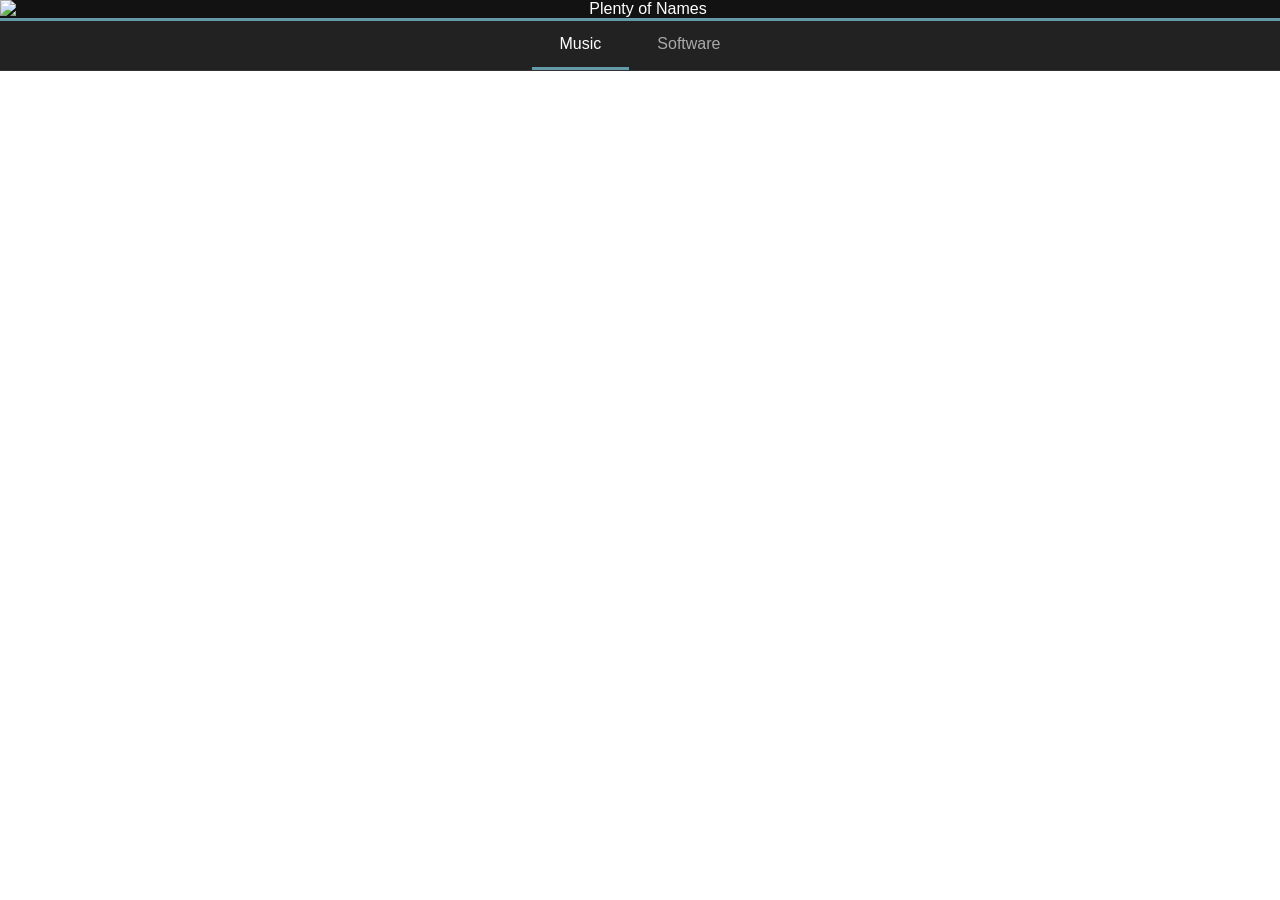
==== index.html @ 7bd1c6d2 "Adjust banner background color" ====
<!DOCTYPE html>
<html lang="en">
<head>
<meta charset="UTF-8">
<meta name="viewport" content="width=device-width, initial-scale=1.0">
<meta name="robots" content="noindex, nofollow">
<title>Plenty of Names</title>
<style>
  * { box-sizing: border-box; }
  html, body { margin: 0; padding: 0; height: 100%; font-family: -apple-system, BlinkMacSystemFont, "Helvetica Neue", Arial, sans-serif; background: #1a1a1a; color: #fff; }
  html { overflow-y: scroll; }
  body { display: flex; flex-direction: column; min-height: 100vh; }

  .banner {
    position: relative;
    background: #000000;
    text-align: center;
    border-bottom: 3px solid #629aa9;
  }
  .banner img {
    display: block;
    width: 100%;
    height: auto;
    max-height: 320px;
    object-fit: contain;
    margin: 0 auto;
  }
  .banner::after {
    content: "";
    position: absolute;
    inset: 0;
    background: #ffffff;
    opacity: 0.07;
    pointer-events: none;
  }

  .tabs {
    display: flex;
    justify-content: center;
    background: #222;
    border-bottom: 1px solid #333;
  }
  .tab {
    flex: 0 0 auto;
    padding: 14px 28px;
    cursor: pointer;
    background: none;
    border: none;
    color: #aaa;
    font-size: 1rem;
    font-family: inherit;
    border-bottom: 3px solid transparent;
    transition: color 0.2s, border-color 0.2s;
  }
  .tab:hover { color: #fff; }
  .tab.active {
    color: #fff;
    border-bottom-color: #629aa9;
  }

  .tab-content {
    flex: 1;
    display: none;
    min-height: 0;
  }
  .tab-content.active { display: flex; }
  .tab-content iframe {
    width: 100%;
    flex: 1;
    border: none;
    background: #fff;
    min-height: 70vh;
  }

  .software-page {
    flex: 1;
    # background: #F8F8F8;
    background: #121212;
    color: #333;
    padding: 60px 40px;
    font-family: "Helvetica Neue", Arial, sans-serif;
  }
  .tile-grid {
    display: grid;
    grid-template-columns: repeat(2, minmax(0, 220px));
    gap: 40px;
    justify-content: center;
  }
  .tile {
    text-align: left;
    text-decoration: none;
    color: #333;
    display: block;
  }
  .tile-cover {
    width: 100%;
    aspect-ratio: 1 / 1;
    background: #ddd;
    display: flex;
    align-items: center;
    justify-content: center;
    color: #888;
    font-size: 0.9rem;
    margin-bottom: 10px;
  }
  .tile-title {
    display: block;
    color: #2DBAE1;
    font-size: 0.95rem;
    line-height: 1.3;
  }
  .tile-artist {
    display: block;
    color: #666;
    font-size: 0.85rem;
    margin-top: 2px;
  }
  .tile:hover .tile-title { text-decoration: underline; }
</style>
</head>
<body>
  <header class="banner">
    <img src="plonc_banner_clean.png" alt="Plenty of Names">
  </header>

  <nav class="tabs" role="tablist">
    <button class="tab active" role="tab" data-target="music">Music</button>
    <button class="tab" role="tab" data-target="shows">Software</button>
  </nav>

  <section id="music" class="tab-content active">
    <iframe src="https://plentyofnames.bandcamp.com" title="Music"></iframe>
  </section>
  <section id="shows" class="tab-content">
    <div class="software-page">
      <div class="tile-grid">
        <a class="tile" href="#">
          <div class="tile-cover">cover</div>
          <span class="tile-title">Project One</span>
          <span class="tile-artist">by Plenty of Names</span>
        </a>
        <a class="tile" href="#">
          <div class="tile-cover">cover</div>
          <span class="tile-title">Project Two</span>
          <span class="tile-artist">by Plenty of Names</span>
        </a>
      </div>
    </div>
  </section>

  <script>
    const tabs = document.querySelectorAll('.tab');
    const contents = document.querySelectorAll('.tab-content');
    tabs.forEach(tab => {
      tab.addEventListener('click', () => {
        const target = tab.dataset.target;
        tabs.forEach(t => t.classList.toggle('active', t === tab));
        contents.forEach(c => c.classList.toggle('active', c.id === target));
      });
    });
  </script>
</body>
</html>
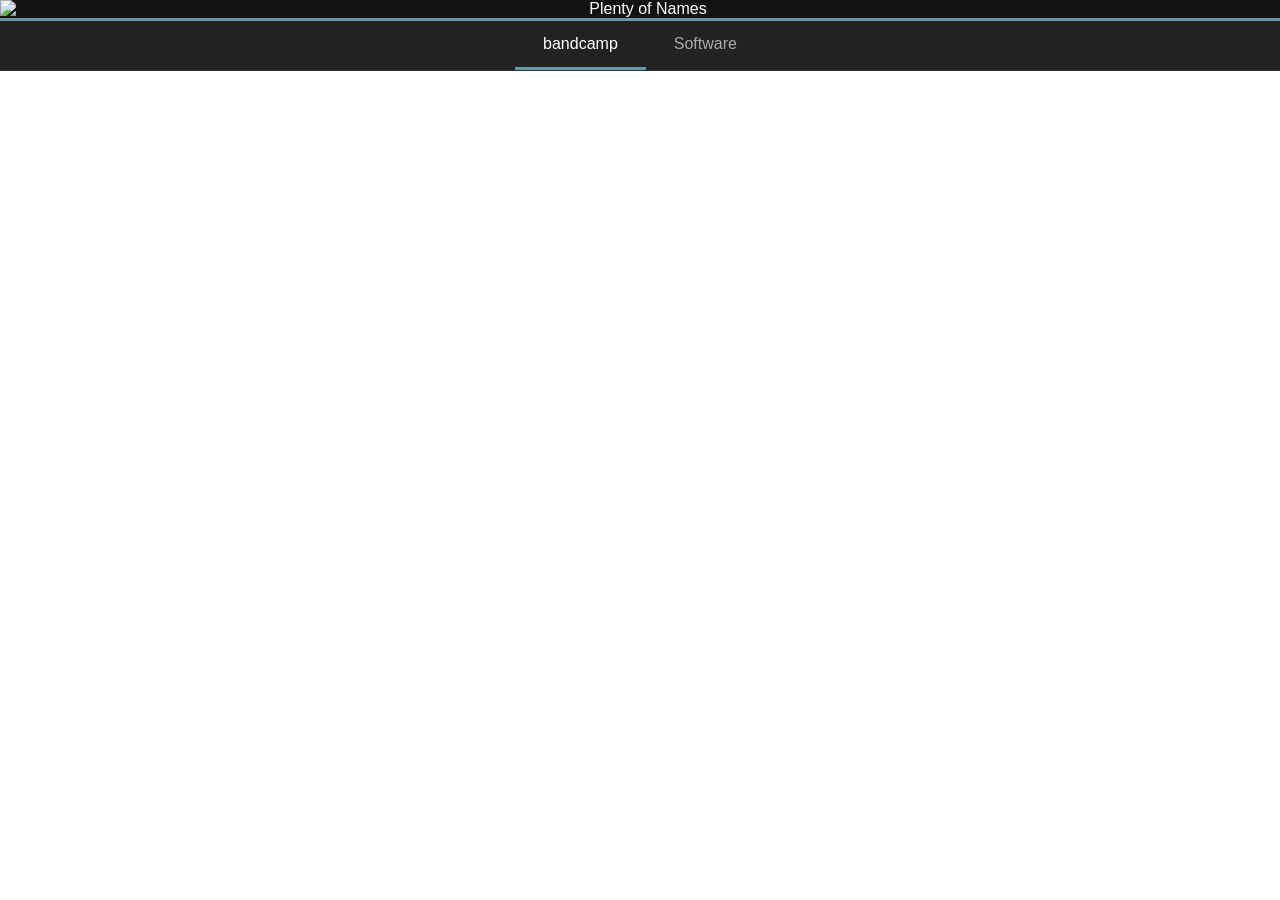
==== commit bd528a50: "Change tab name" ====
--- a/index.html
+++ b/index.html
@@ -5,118 +5,7 @@
 <meta name="viewport" content="width=device-width, initial-scale=1.0">
 <meta name="robots" content="noindex, nofollow">
 <title>Plenty of Names</title>
-<style>
-  * { box-sizing: border-box; }
-  html, body { margin: 0; padding: 0; height: 100%; font-family: -apple-system, BlinkMacSystemFont, "Helvetica Neue", Arial, sans-serif; background: #1a1a1a; color: #fff; }
-  html { overflow-y: scroll; }
-  body { display: flex; flex-direction: column; min-height: 100vh; }
-
-  .banner {
-    position: relative;
-    background: #000000;
-    text-align: center;
-    border-bottom: 3px solid #629aa9;
-  }
-  .banner img {
-    display: block;
-    width: 100%;
-    height: auto;
-    max-height: 320px;
-    object-fit: contain;
-    margin: 0 auto;
-  }
-  .banner::after {
-    content: "";
-    position: absolute;
-    inset: 0;
-    background: #ffffff;
-    opacity: 0.07;
-    pointer-events: none;
-  }
-
-  .tabs {
-    display: flex;
-    justify-content: center;
-    background: #222;
-    border-bottom: 1px solid #333;
-  }
-  .tab {
-    flex: 0 0 auto;
-    padding: 14px 28px;
-    cursor: pointer;
-    background: none;
-    border: none;
-    color: #aaa;
-    font-size: 1rem;
-    font-family: inherit;
-    border-bottom: 3px solid transparent;
-    transition: color 0.2s, border-color 0.2s;
-  }
-  .tab:hover { color: #fff; }
-  .tab.active {
-    color: #fff;
-    border-bottom-color: #629aa9;
-  }
-
-  .tab-content {
-    flex: 1;
-    display: none;
-    min-height: 0;
-  }
-  .tab-content.active { display: flex; }
-  .tab-content iframe {
-    width: 100%;
-    flex: 1;
-    border: none;
-    background: #fff;
-    min-height: 70vh;
-  }
-
-  .software-page {
-    flex: 1;
-    # background: #F8F8F8;
-    background: #121212;
-    color: #333;
-    padding: 60px 40px;
-    font-family: "Helvetica Neue", Arial, sans-serif;
-  }
-  .tile-grid {
-    display: grid;
-    grid-template-columns: repeat(2, minmax(0, 220px));
-    gap: 40px;
-    justify-content: center;
-  }
-  .tile {
-    text-align: left;
-    text-decoration: none;
-    color: #333;
-    display: block;
-  }
-  .tile-cover {
-    width: 100%;
-    aspect-ratio: 1 / 1;
-    background: #ddd;
-    display: flex;
-    align-items: center;
-    justify-content: center;
-    color: #888;
-    font-size: 0.9rem;
-    margin-bottom: 10px;
-  }
-  .tile-title {
-    display: block;
-    color: #2DBAE1;
-    font-size: 0.95rem;
-    line-height: 1.3;
-  }
-  .tile-artist {
-    display: block;
-    color: #666;
-    font-size: 0.85rem;
-    margin-top: 2px;
-  }
-  .tile:hover .tile-title { text-decoration: underline; }
-</style>
+<link rel="stylesheet" href="styles.css">
 </head>
 <body>
   <header class="banner">
@@ -124,7 +13,7 @@
   </header>
 
   <nav class="tabs" role="tablist">
-    <button class="tab active" role="tab" data-target="music">Music</button>
+    <button class="tab active" role="tab" data-target="music">bandcamp</button>
     <button class="tab" role="tab" data-target="shows">Software</button>
   </nav>
 
@@ -132,32 +21,90 @@
     <iframe src="https://plentyofnames.bandcamp.com" title="Music"></iframe>
   </section>
   <section id="shows" class="tab-content">
-    <div class="software-page">
+    <div class="software-page" data-view="grid">
       <div class="tile-grid">
-        <a class="tile" href="#">
-          <div class="tile-cover">cover</div>
-          <span class="tile-title">Project One</span>
-          <span class="tile-artist">by Plenty of Names</span>
+        <a class="tile" href="#" data-project="plock">
+          <div class="tile-cover"></div>
+          <span class="tile-title">PLOCK</span>
+          <span class="tile-artist">Analog rytm pattern editor</span>
         </a>
-        <a class="tile" href="#">
+        <a class="tile" href="#" style="visibility: hidden;" aria-hidden="true">
           <div class="tile-cover">cover</div>
           <span class="tile-title">Project Two</span>
           <span class="tile-artist">by Plenty of Names</span>
         </a>
       </div>
+      <iframe class="software-frame" title="Software"></iframe>
     </div>
   </section>
 
   <script>
     const tabs = document.querySelectorAll('.tab');
     const contents = document.querySelectorAll('.tab-content');
+    const softwarePage = document.querySelector('.software-page');
+    const softwareFrame = document.querySelector('.software-frame');
+
+    const projectUrls = {
+      plock: 'https://plentyofnames.github.io/plock/plock.html'
+    };
+
+    const tabTargets = { music: 'music', software: 'shows' };
+
+    const resetSoftwareView = () => {
+      softwarePage.dataset.view = 'grid';
+      softwareFrame.src = 'about:blank';
+      document.body.dataset.softwareView = 'grid';
+    };
+
+    const activateTab = (sectionId) => {
+      tabs.forEach(t => t.classList.toggle('active', t.dataset.target === sectionId));
+      contents.forEach(c => c.classList.toggle('active', c.id === sectionId));
+    };
+
+    const openProject = (project) => {
+      const url = projectUrls[project];
+      if (!url) return;
+      softwareFrame.src = url;
+      softwarePage.dataset.view = 'frame';
+      document.body.dataset.softwareView = 'frame';
+    };
+
+    const navigateFromHash = () => {
+      const hash = location.hash.replace('#', '');
+      const parts = hash.split('/');
+      const page = parts[0] || 'music';
+      const project = parts[1];
+
+      resetSoftwareView();
+      const sectionId = tabTargets[page] || 'music';
+      activateTab(sectionId);
+
+      if (page === 'software' && project && projectUrls[project]) {
+        openProject(project);
+      }
+    };
+
     tabs.forEach(tab => {
       tab.addEventListener('click', () => {
         const target = tab.dataset.target;
-        tabs.forEach(t => t.classList.toggle('active', t === tab));
-        contents.forEach(c => c.classList.toggle('active', c.id === target));
+        resetSoftwareView();
+        activateTab(target);
+        const hashName = target === 'shows' ? 'software' : 'music';
+        location.hash = hashName;
       });
     });
+
+    document.querySelectorAll('.tile[data-project]').forEach(tile => {
+      tile.addEventListener('click', (e) => {
+        e.preventDefault();
+        const project = tile.dataset.project;
+        openProject(project);
+        location.hash = 'software/' + project;
+      });
+    });
+
+    window.addEventListener('hashchange', navigateFromHash);
+    navigateFromHash();
   </script>
 </body>
 </html>
--- a/styles.css
+++ b/styles.css
@@ -0,0 +1,135 @@
+* { box-sizing: border-box; }
+html, body { margin: 0; padding: 0; height: 100%; font-family: -apple-system, BlinkMacSystemFont, "Helvetica Neue", Arial, sans-serif; background: #1a1a1a; color: #fff; }
+html { overflow-y: scroll; }
+body { display: flex; flex-direction: column; min-height: 100vh; }
+
+.banner {
+  position: relative;
+  background: #000000;
+  text-align: center;
+  border-bottom: 3px solid #629aa9;
+}
+.banner img {
+  display: block;
+  width: 100%;
+  height: auto;
+  max-height: 320px;
+  object-fit: contain;
+  margin: 0 auto;
+}
+.banner::after {
+  content: "";
+  position: absolute;
+  inset: 0;
+  background: #ffffff;
+  opacity: 0.07;
+  pointer-events: none;
+}
+
+.tabs {
+  display: flex;
+  justify-content: center;
+  background: #222;
+  border-bottom: 1px solid #333;
+}
+.tab {
+  flex: 0 0 auto;
+  padding: 14px 28px;
+  cursor: pointer;
+  background: none;
+  border: none;
+  color: #aaa;
+  font-size: 1rem;
+  font-family: inherit;
+  border-bottom: 3px solid transparent;
+  transition: color 0.2s, border-color 0.2s;
+}
+.tab:hover { color: #fff; }
+.tab.active {
+  color: #fff;
+  border-bottom-color: #629aa9;
+}
+
+.tab-content {
+  flex: 1;
+  display: none;
+  min-height: 0;
+}
+.tab-content.active { display: flex; }
+.tab-content iframe {
+  width: 100%;
+  flex: 1;
+  border: none;
+  background: #fff;
+  min-height: 70vh;
+}
+
+.software-page {
+  flex: 1;
+  display: flex;
+  flex-direction: column;
+  /* background: #F8F8F8; */
+  background: #121212;
+  color: #333;
+  font-family: "Helvetica Neue", Arial, sans-serif;
+}
+.software-page[data-view="grid"] .tile-grid { display: grid; }
+.software-page[data-view="grid"] .software-frame { display: none; }
+.software-page[data-view="frame"] .tile-grid { display: none; }
+.software-page[data-view="frame"] .software-frame {
+  display: block;
+  flex: 1;
+  width: 100%;
+  border: none;
+  background: #fff;
+  min-height: 70vh;
+}
+.software-page .tile-grid { padding: 60px 40px; }
+.tile-grid {
+  display: grid;
+  grid-template-columns: repeat(2, 368px);
+  gap: 40px;
+  justify-content: center;
+}
+.tile {
+  text-align: left;
+  text-decoration: none;
+  color: #333;
+  display: block;
+  width: 368px;
+}
+.tile-cover {
+  position: relative;
+  width: 368px;
+  height: 368px;
+  background: #ddd url("plock.png") center / cover no-repeat;
+  display: flex;
+  align-items: center;
+  justify-content: center;
+  color: #888;
+  font-size: 0.9rem;
+  margin-bottom: 10px;
+}
+.tile-cover::after {
+  content: "";
+  position: absolute;
+  inset: 0;
+  background: #000;
+  opacity: 0.25;
+  transition: opacity 0.2s;
+  pointer-events: none;
+}
+.tile:hover .tile-cover::after { opacity: 0.1; }
+.tile-title {
+  display: block;
+  color: #2DBAE1;
+  font-size: 0.95rem;
+  line-height: 1.3;
+}
+.tile-artist {
+  display: block;
+  color: #666;
+  font-size: 0.85rem;
+  margin-top: 2px;
+}
+.tile:hover .tile-title { text-decoration: underline; }
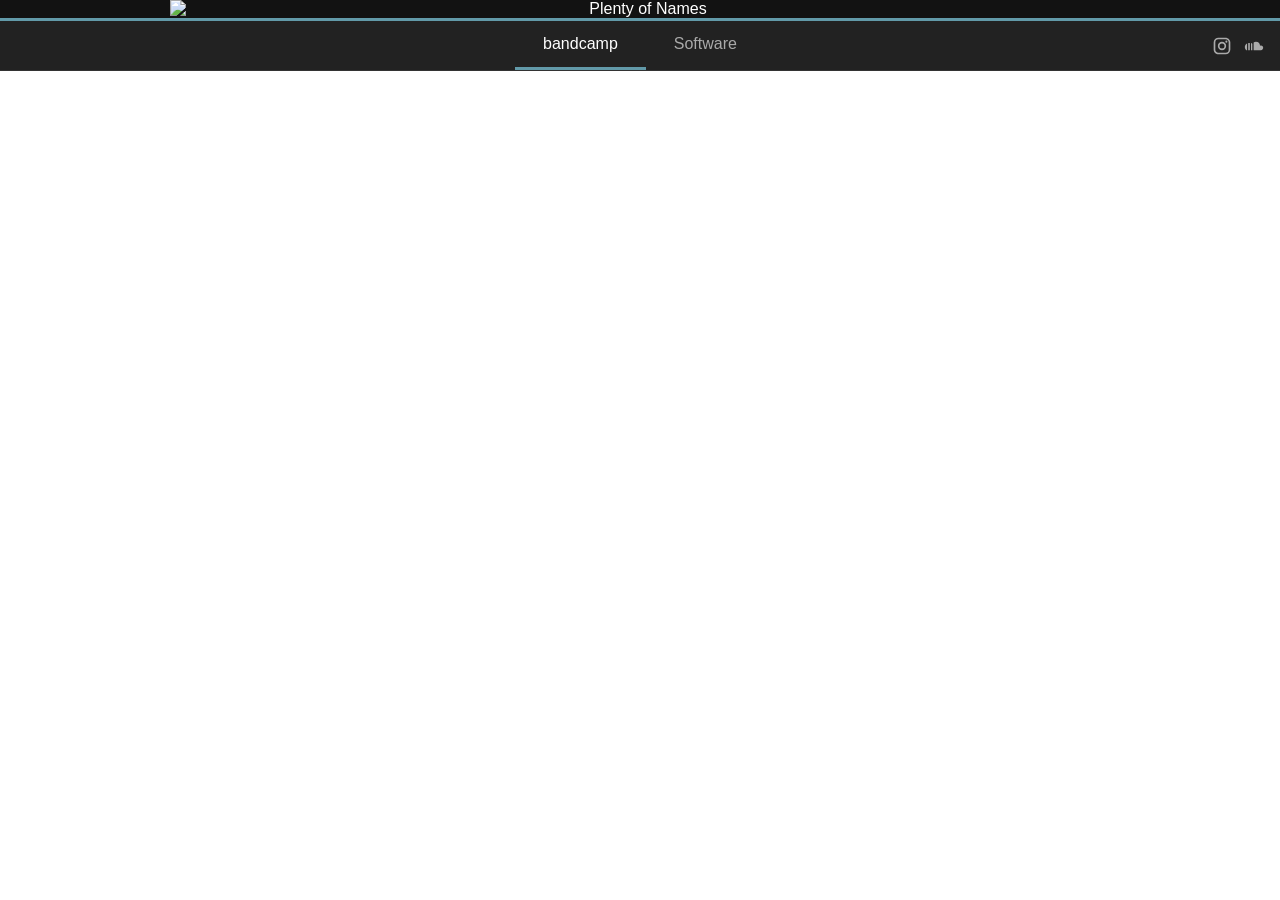
==== commit 25d392ab: "Add links to socials" ====
--- a/index.html
+++ b/index.html
@@ -15,6 +15,14 @@
   <nav class="tabs" role="tablist">
     <button class="tab active" role="tab" data-target="music">bandcamp</button>
     <button class="tab" role="tab" data-target="shows">Software</button>
+    <div class="social-links">
+      <a href="https://www.instagram.com/plentyofnames" target="_blank" rel="noopener" title="Instagram">
+        <svg viewBox="0 0 24 24" fill="currentColor"><path d="M7.8 2h8.4C19.4 2 22 4.6 22 7.8v8.4a5.8 5.8 0 0 1-5.8 5.8H7.8C4.6 22 2 19.4 2 16.2V7.8A5.8 5.8 0 0 1 7.8 2m-.2 2A3.6 3.6 0 0 0 4 7.6v8.8C4 18.39 5.61 20 7.6 20h8.8a3.6 3.6 0 0 0 3.6-3.6V7.6C20 5.61 18.39 4 16.4 4H7.6m9.65 1.5a1.25 1.25 0 1 1 0 2.5 1.25 1.25 0 0 1 0-2.5M12 7a5 5 0 1 1 0 10 5 5 0 0 1 0-10m0 2a3 3 0 1 0 0 6 3 3 0 0 0 0-6"/></svg>
+      </a>
+      <a href="https://www.soundcloud.com/plentyofnames" target="_blank" rel="noopener" title="SoundCloud">
+        <svg viewBox="0 0 24 24" fill="currentColor"><path d="M11.56 8.87V17h8.76c1.85 0 2.68-1.4 2.68-2.82 0-1.42-.83-2.82-2.68-2.82-.37 0-.73.07-1.06.2A5.05 5.05 0 0 0 14.28 7c-.98 0-1.88.35-2.72.87M10 9.24c-.5-.35-1.03-.6-1.6-.73V17H10V9.24M7 8.36c-.32-.06-.64-.09-.97-.09-.34 0-.67.04-1 .1V17h1.97V8.36M3.68 8.86C2.08 9.64 1 11.27 1 13.15c0 1.88 1.08 3.51 2.68 4.29V8.86"/></svg>
+      </a>
+    </div>
   </nav>
 
   <section id="music" class="tab-content active">
--- a/styles.css
+++ b/styles.css
@@ -5,13 +5,15 @@
 
 .banner {
   position: relative;
-  background: #000000;
+  background: #000000 url("banner_fill.png") center center repeat-x;
+  background-size: auto 100%;
   text-align: center;
   border-bottom: 3px solid #629aa9;
 }
 .banner img {
   display: block;
   width: 100%;
+  max-width: 940px;
   height: auto;
   max-height: 320px;
   object-fit: contain;
@@ -27,10 +29,29 @@
 }
 
 .tabs {
+  position: relative;
   display: flex;
   justify-content: center;
   background: #222;
   border-bottom: 1px solid #333;
+}
+.social-links {
+  position: absolute;
+  right: 16px;
+  top: 50%;
+  transform: translateY(-50%);
+  display: flex;
+  gap: 12px;
+}
+.social-links a {
+  color: #aaa;
+  transition: color 0.2s;
+  display: flex;
+}
+.social-links a:hover { color: #fff; }
+.social-links svg {
+  width: 20px;
+  height: 20px;
 }
 .tab {
   flex: 0 0 auto;
@@ -73,6 +94,7 @@
   color: #333;
   font-family: "Helvetica Neue", Arial, sans-serif;
 }
+body[data-software-view="frame"] .banner { display: none; }
 .software-page[data-view="grid"] .tile-grid { display: grid; }
 .software-page[data-view="grid"] .software-frame { display: none; }
 .software-page[data-view="frame"] .tile-grid { display: none; }
@@ -102,7 +124,7 @@
   position: relative;
   width: 368px;
   height: 368px;
-  background: #ddd url("plock.png") center / cover no-repeat;
+  background: #ddd url("plock.png") left top / cover no-repeat;
   display: flex;
   align-items: center;
   justify-content: center;
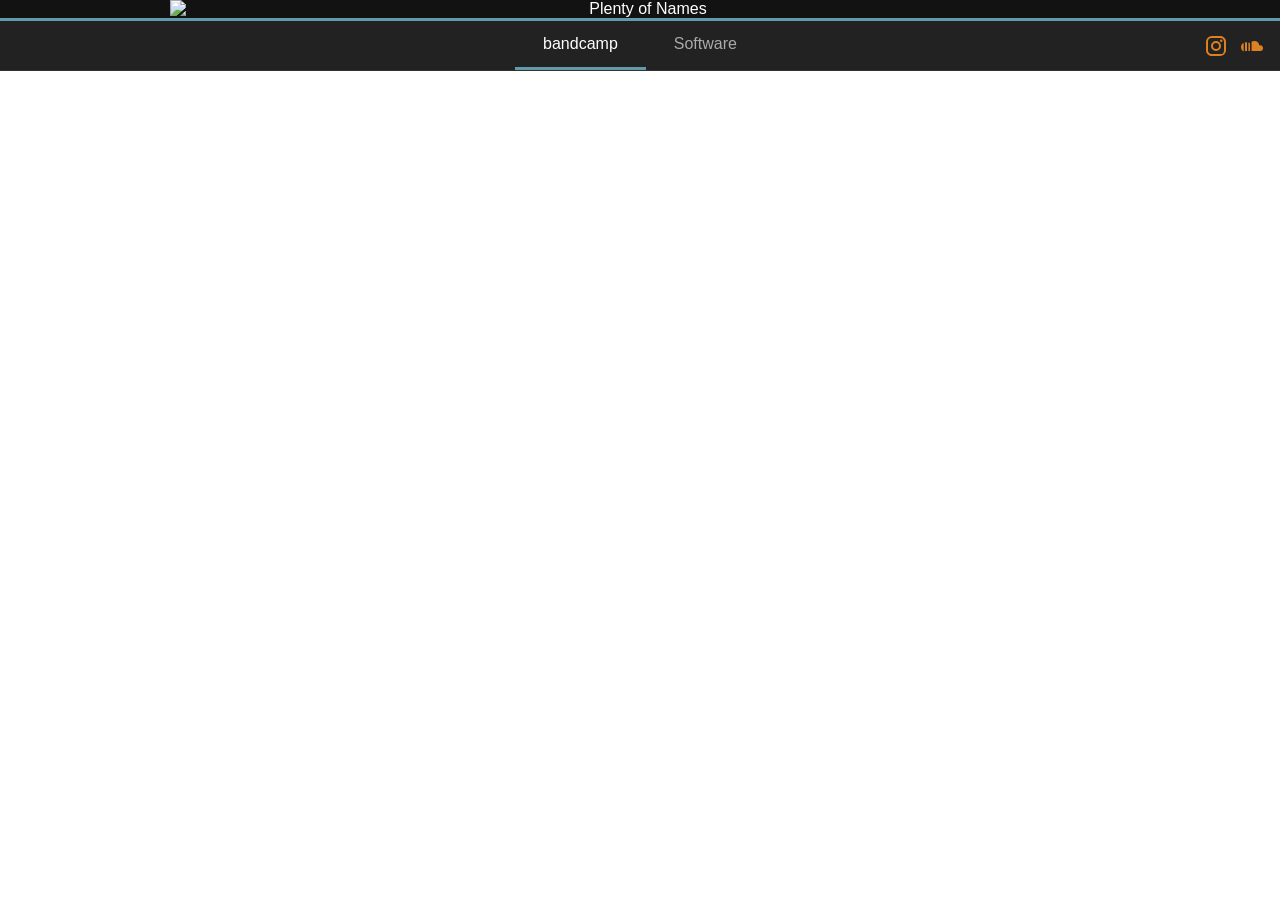
==== commit f524cd8f: "Adjust analog rytm tile tile" ====
--- a/index.html
+++ b/index.html
@@ -34,7 +34,7 @@
         <a class="tile" href="#" data-project="plock">
           <div class="tile-cover"></div>
           <span class="tile-title">PLOCK</span>
-          <span class="tile-artist">Analog rytm pattern editor</span>
+          <span class="tile-artist">Eletron Analog Rytm pattern editor</span>
         </a>
         <a class="tile" href="#" style="visibility: hidden;" aria-hidden="true">
           <div class="tile-cover">cover</div>
--- a/styles.css
+++ b/styles.css
@@ -44,14 +44,14 @@
   gap: 12px;
 }
 .social-links a {
-  color: #aaa;
+  color: #dd8022;
   transition: color 0.2s;
   display: flex;
 }
 .social-links a:hover { color: #fff; }
 .social-links svg {
-  width: 20px;
-  height: 20px;
+  width: 24px;
+  height: 24px;
 }
 .tab {
   flex: 0 0 auto;
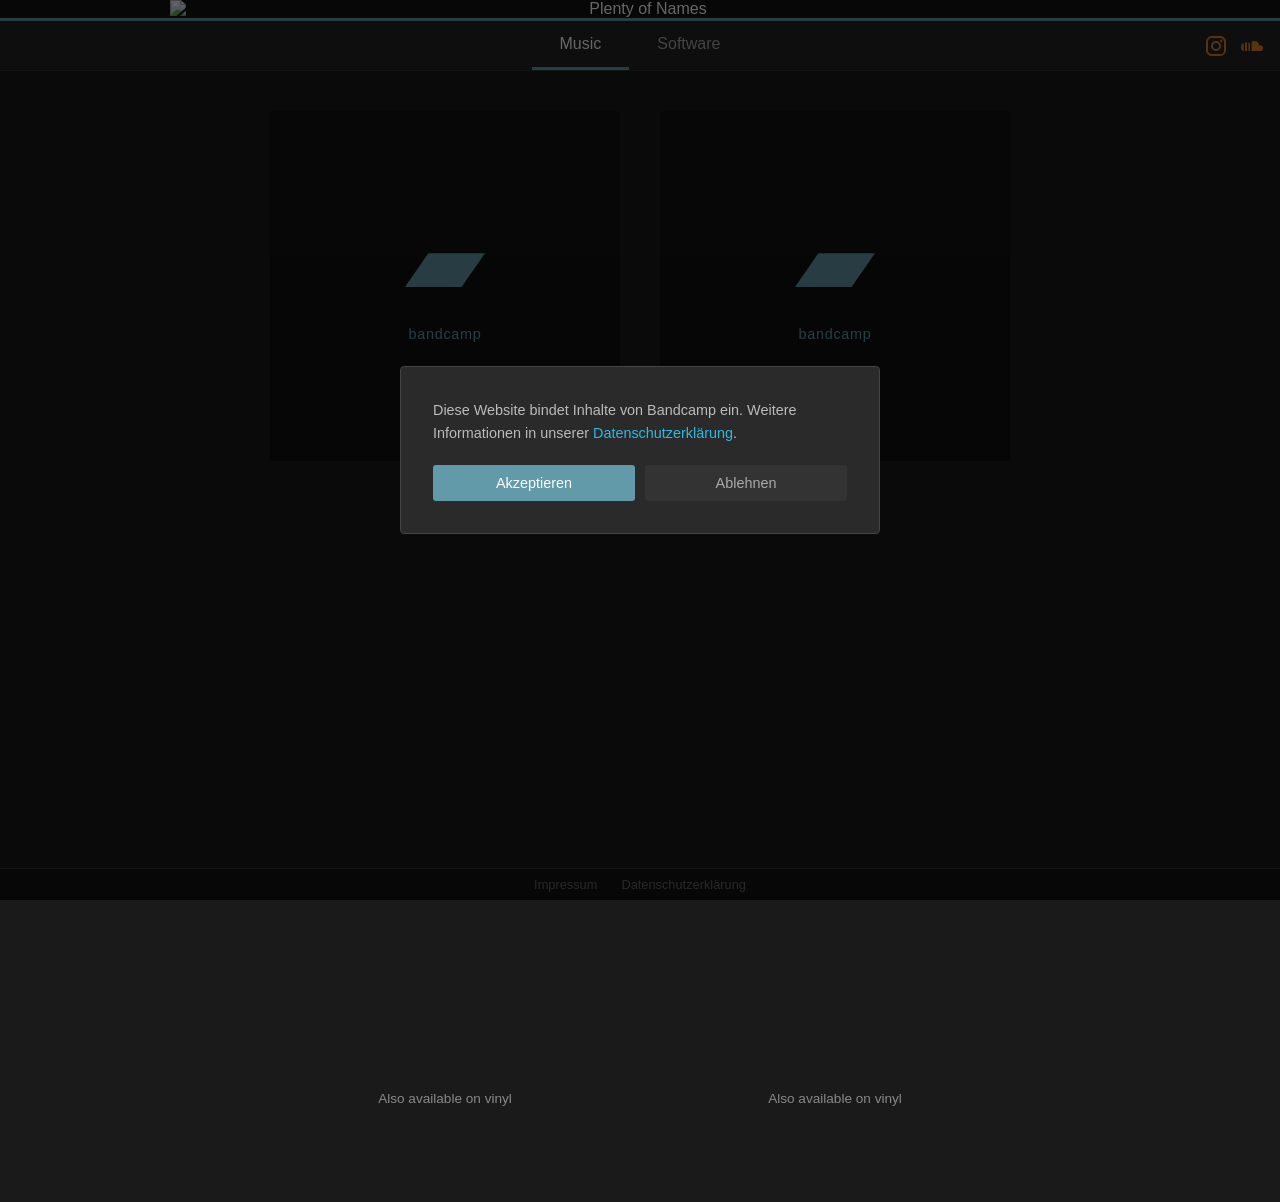
==== commit 3cd7faf8: "Consent to loading from bandcamp" ====
--- a/index.html
+++ b/index.html
@@ -13,7 +13,10 @@
   </header>
 
   <nav class="tabs" role="tablist">
-    <button class="tab active" role="tab" data-target="music">bandcamp</button>
+    <a class="tabs-logo" href="#music" title="Home">
+      <img src="plonc.png" alt="PLONC">
+    </a>
+    <button class="tab active" role="tab" data-target="music">Music</button>
     <button class="tab" role="tab" data-target="shows">Software</button>
     <div class="social-links">
       <a href="https://www.instagram.com/plentyofnames" target="_blank" rel="noopener" title="Instagram">
@@ -26,7 +29,24 @@
   </nav>
 
   <section id="music" class="tab-content active">
-    <iframe src="https://plentyofnames.bandcamp.com" title="Music"></iframe>
+    <div class="album-embeds">
+      <div class="album-card">
+        <a class="bandcamp-placeholder" href="https://plentyofnames.bandcamp.com" target="_blank" rel="noopener" aria-label="Listen on Bandcamp">
+          <svg viewBox="0 0 48 48" fill="currentColor"><path d="M0 34.125l14.025-20.25H48L33.975 34.125z"/></svg>
+          <span>bandcamp</span>
+        </a>
+        <iframe data-src="https://bandcamp.com/EmbeddedPlayer/album=704217594/size=large/bgcol=1a1a1a/linkcol=2DBAE1/tracklist=true/transparent=true/" title="Magic People Mover EP"></iframe>
+        <a class="vinyl-link" href="https://www.discogs.com/release/36471667-Thronvio-Magic-People-Mover-EP" target="_blank" rel="noopener">Also available on vinyl</a>
+      </div>
+      <div class="album-card">
+        <a class="bandcamp-placeholder" href="https://plentyofnames.bandcamp.com" target="_blank" rel="noopener" aria-label="Listen on Bandcamp">
+          <svg viewBox="0 0 48 48" fill="currentColor"><path d="M0 34.125l14.025-20.25H48L33.975 34.125z"/></svg>
+          <span>bandcamp</span>
+        </a>
+        <iframe data-src="https://bandcamp.com/EmbeddedPlayer/album=3722911460/size=large/bgcol=1a1a1a/linkcol=2DBAE1/tracklist=true/transparent=true/" title="Continuum Mechanics EP"></iframe>
+        <a class="vinyl-link" href="https://www.discogs.com/release/34166653-Giorgio-Spinetti-Continuum-Mechanics-EP" target="_blank" rel="noopener">Also available on vinyl</a>
+      </div>
+    </div>
   </section>
   <section id="shows" class="tab-content">
     <div class="software-page" data-view="grid">
@@ -34,26 +54,48 @@
         <a class="tile" href="#" data-project="plock">
           <div class="tile-cover"></div>
           <span class="tile-title">PLOCK</span>
-          <span class="tile-artist">Eletron Analog Rytm pattern editor</span>
-        </a>
-        <a class="tile" href="#" style="visibility: hidden;" aria-hidden="true">
-          <div class="tile-cover">cover</div>
-          <span class="tile-title">Project Two</span>
-          <span class="tile-artist">by Plenty of Names</span>
+          <span class="tile-artist">Elektron Analog Rytm pattern editor</span>
+        </a>
+        <a class="tile" href="#" data-project="stolperbeats">
+          <div class="tile-cover stolperbeats-cover"></div>
+          <span class="tile-title">TRIPWIRE</span>
+          <span class="tile-artist">Stolperbeats pattern editor</span>
         </a>
       </div>
       <iframe class="software-frame" title="Software"></iframe>
     </div>
   </section>
+
+  <div class="consent-backdrop" id="consent-banner">
+    <div class="consent-banner">
+      <p>Diese Website bindet Inhalte von Bandcamp ein. Weitere Informationen in unserer <a href="#datenschutz" class="legal-link" data-legal="datenschutz.html">Datenschutzerklärung</a>.</p>
+      <div class="consent-actions">
+        <button id="consent-accept">Akzeptieren</button>
+        <button id="consent-decline">Ablehnen</button>
+      </div>
+    </div>
+  </div>
+
+  <div class="legal-overlay" id="legal-overlay">
+    <iframe class="legal-frame" id="legal-frame" title="Legal"></iframe>
+  </div>
+
+  <footer class="site-footer">
+    <a href="#impressum" class="legal-link" data-legal="impressum.html">Impressum</a>
+    <a href="#datenschutz" class="legal-link" data-legal="datenschutz.html">Datenschutzerklärung</a>
+  </footer>
 
   <script>
     const tabs = document.querySelectorAll('.tab');
     const contents = document.querySelectorAll('.tab-content');
     const softwarePage = document.querySelector('.software-page');
     const softwareFrame = document.querySelector('.software-frame');
+    const legalOverlay = document.getElementById('legal-overlay');
+    const legalFrame = document.getElementById('legal-frame');
 
     const projectUrls = {
-      plock: 'https://plentyofnames.github.io/plock/plock.html'
+      plock: 'https://plentyofnam.es/plock/plock.html',
+      stolperbeats: 'https://plentyofnam.es/tripwire/'
     };
 
     const tabTargets = { music: 'music', software: 'shows' };
@@ -64,9 +106,52 @@
       document.body.dataset.softwareView = 'grid';
     };
 
+    const openLegal = (file) => {
+      legalFrame.src = file;
+      legalOverlay.classList.add('active');
+      document.body.dataset.softwareView = 'frame';
+    };
+
+    const closeLegal = () => {
+      legalOverlay.classList.remove('active');
+      legalFrame.src = 'about:blank';
+      document.body.dataset.softwareView = 'grid';
+    };
+
+    const consentBanner = document.getElementById('consent-banner');
+    const CONSENT_KEY = 'bandcamp-consent';
+
+    const loadMusicEmbeds = () => {
+      if (localStorage.getItem(CONSENT_KEY) !== 'accepted') return;
+      document.querySelectorAll('#music iframe[data-src]').forEach(iframe => {
+        iframe.src = iframe.dataset.src;
+        iframe.removeAttribute('data-src');
+      });
+    };
+
+    const showConsentBanner = () => consentBanner.classList.add('active');
+    const hideConsentBanner = () => consentBanner.classList.remove('active');
+
+    const initConsent = () => {
+      const consent = localStorage.getItem(CONSENT_KEY);
+      if (consent === null) showConsentBanner();
+    };
+
+    document.getElementById('consent-accept').addEventListener('click', () => {
+      localStorage.setItem(CONSENT_KEY, 'accepted');
+      hideConsentBanner();
+      loadMusicEmbeds();
+    });
+
+    document.getElementById('consent-decline').addEventListener('click', () => {
+      localStorage.setItem(CONSENT_KEY, 'declined');
+      hideConsentBanner();
+    });
+
     const activateTab = (sectionId) => {
       tabs.forEach(t => t.classList.toggle('active', t.dataset.target === sectionId));
       contents.forEach(c => c.classList.toggle('active', c.id === sectionId));
+      if (sectionId === 'music') loadMusicEmbeds();
     };
 
     const openProject = (project) => {
@@ -77,12 +162,20 @@
       document.body.dataset.softwareView = 'frame';
     };
 
+    const legalFiles = { impressum: 'impressum.html', datenschutz: 'datenschutz.html' };
+
     const navigateFromHash = () => {
       const hash = location.hash.replace('#', '');
       const parts = hash.split('/');
       const page = parts[0] || 'music';
       const project = parts[1];
 
+      if (legalFiles[page]) {
+        openLegal(legalFiles[page]);
+        return;
+      }
+
+      closeLegal();
       resetSoftwareView();
       const sectionId = tabTargets[page] || 'music';
       activateTab(sectionId);
@@ -99,6 +192,23 @@
         activateTab(target);
         const hashName = target === 'shows' ? 'software' : 'music';
         location.hash = hashName;
+        window.scrollTo(0, 0);
+      });
+    });
+
+    document.querySelector('.tabs-logo').addEventListener('click', (e) => {
+      if (legalOverlay.classList.contains('active')) {
+        e.preventDefault();
+        closeLegal();
+        location.hash = 'music';
+      }
+    });
+
+    document.querySelectorAll('.legal-link').forEach(link => {
+      link.addEventListener('click', (e) => {
+        e.preventDefault();
+        openLegal(link.dataset.legal);
+        location.hash = link.getAttribute('href').replace('#', '');
       });
     });
 
@@ -113,6 +223,8 @@
 
     window.addEventListener('hashchange', navigateFromHash);
     navigateFromHash();
+    window.scrollTo(0, 0);
+    initConsent();
   </script>
 </body>
 </html>
--- a/styles.css
+++ b/styles.css
@@ -35,6 +35,22 @@
   background: #222;
   border-bottom: 1px solid #333;
 }
+.tabs-logo {
+  display: none;
+  position: absolute;
+  left: 30px;
+  top: 50%;
+  transform: translateY(-50%);
+  height: 36px;
+}
+.tabs-logo img {
+  height: 100%;
+  width: auto;
+  display: block;
+}
+body[data-software-view="frame"] .tabs-logo {
+  display: block;
+}
 .social-links {
   position: absolute;
   right: 16px;
@@ -77,12 +93,63 @@
   min-height: 0;
 }
 .tab-content.active { display: flex; }
-.tab-content iframe {
+#music.tab-content.active { display: block; }
+.tab-content > iframe {
   width: 100%;
   flex: 1;
   border: none;
   background: #fff;
   min-height: 70vh;
+}
+
+.album-embeds {
+  display: flex;
+  justify-content: center;
+  gap: 40px;
+  padding: 40px 20px 96px;
+  flex-wrap: wrap;
+}
+.album-card {
+  display: flex;
+  flex-direction: column;
+  align-items: center;
+}
+.album-embeds iframe {
+  border: 0;
+  width: 350px;
+  height: 620px;
+}
+.bandcamp-placeholder {
+  display: flex;
+  flex-direction: column;
+  align-items: center;
+  justify-content: center;
+  gap: 16px;
+  width: 350px;
+  height: 350px;
+  background: #111;
+  color: #629aa9;
+  text-decoration: none;
+  transition: color 0.2s;
+}
+.bandcamp-placeholder:hover { color: #2DBAE1; }
+.bandcamp-placeholder svg { width: 80px; height: 80px; }
+.bandcamp-placeholder span {
+  font-size: 0.9rem;
+  letter-spacing: 0.05em;
+  text-transform: lowercase;
+}
+.album-card:has(iframe[src]) .bandcamp-placeholder { display: none; }
+
+.vinyl-link {
+  margin-top: 10px;
+  color: #888;
+  font-size: 0.85rem;
+  text-decoration: none;
+  transition: color 0.2s;
+}
+.vinyl-link:hover {
+  color: #fff;
 }
 
 .software-page {
@@ -154,4 +221,127 @@
   font-size: 0.85rem;
   margin-top: 2px;
 }
+.stolperbeats-cover {
+  background: #1a1e2e url("tripwire.png") center top / cover no-repeat !important;
+}
 .tile:hover .tile-title { text-decoration: underline; }
+
+.consent-backdrop {
+  display: none;
+  position: fixed;
+  inset: 0;
+  z-index: 20;
+  background: rgba(0, 0, 0, 0.6);
+  align-items: center;
+  justify-content: center;
+  padding: 24px;
+}
+.consent-backdrop.active { display: flex; }
+.consent-banner {
+  background: #2a2a2a;
+  border: 1px solid #444;
+  border-radius: 4px;
+  padding: 32px;
+  max-width: 480px;
+  width: 100%;
+  display: flex;
+  flex-direction: column;
+  gap: 20px;
+}
+.consent-banner p {
+  margin: 0;
+  font-size: 0.9rem;
+  color: #bbb;
+  line-height: 1.6;
+}
+.consent-banner a { color: #2DBAE1; text-decoration: none; }
+.consent-banner a:hover { text-decoration: underline; }
+.consent-actions {
+  display: flex;
+  gap: 10px;
+}
+.consent-actions button {
+  flex: 1;
+  padding: 10px 16px;
+  border: none;
+  border-radius: 3px;
+  font-size: 0.9rem;
+  font-family: inherit;
+  cursor: pointer;
+}
+#consent-accept {
+  background: #629aa9;
+  color: #fff;
+}
+#consent-accept:hover { background: #7ab8c9; }
+#consent-decline {
+  background: #333;
+  color: #aaa;
+}
+#consent-decline:hover { background: #444; color: #fff; }
+
+.legal-overlay {
+  display: none;
+  flex: 1;
+  min-height: 0;
+  background: #1a1a1a;
+}
+.legal-overlay.active { display: flex; }
+.legal-frame {
+  width: 100%;
+  flex: 1;
+  border: none;
+  min-height: 70vh;
+}
+
+.site-footer {
+  position: fixed;
+  bottom: 0;
+  left: 0;
+  right: 0;
+  z-index: 10;
+  background: #111;
+  border-top: 1px solid #333;
+  padding: 8px 20px;
+  text-align: center;
+  display: flex;
+  justify-content: center;
+  gap: 24px;
+}
+.site-footer a {
+  color: #666;
+  font-size: 0.8rem;
+  text-decoration: none;
+  transition: color 0.2s;
+}
+.site-footer a:hover { color: #aaa; }
+
+.legal-page {
+  display: none;
+}
+.legal-page.active {
+  display: block;
+}
+.legal-content {
+  max-width: 700px;
+  margin: 0 auto;
+  padding: 48px 24px 96px;
+  color: #ccc;
+  font-size: 0.95rem;
+  line-height: 1.7;
+}
+.legal-content h1 {
+  color: #fff;
+  font-size: 1.6rem;
+  margin: 0 0 32px;
+}
+.legal-content h2 {
+  color: #fff;
+  font-size: 1rem;
+  margin: 28px 0 8px;
+}
+.legal-content a {
+  color: #2DBAE1;
+  text-decoration: none;
+}
+.legal-content a:hover { text-decoration: underline; }
